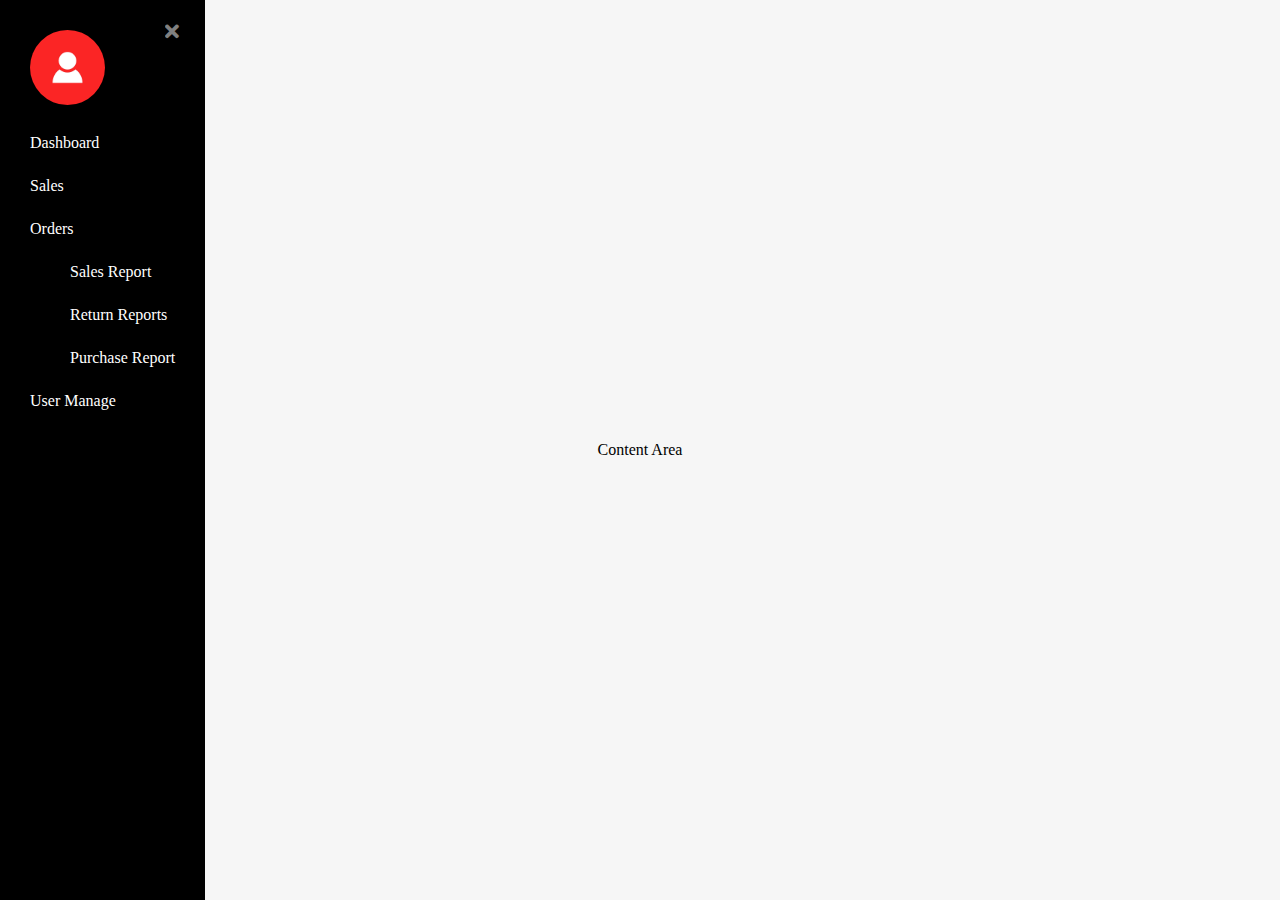
==== l22sidebar/index.html @ de17e0a9 "30 Nov 2022" ====
<!DOCTYPE html>
<html>
    
    <head>
        <title>Side Bar</title>
        
        <link rel="stylesheet" href="https://cdnjs.cloudflare.com/ajax/libs/font-awesome/5.15.4/css/all.min.css" integrity="sha512-1ycn6IcaQQ40/MKBW2W4Rhis/DbILU74C1vSrLJxCq57o941Ym01SwNsOMqvEBFlcgUa6xLiPY/NS5R+E6ztJQ==" crossorigin="anonymous" referrerpolicy="no-referrer" />

        <link href="style.css" rel="stylesheet"  type="text/css">

    </head>
    

    <body>
        <button type="button" class="nav-btn open-btn">
            <i class="fas fa-bars"></i>
        </button>
        
        <div class="nav nav-bg visible">
            <button class="nav-btn close-btn"><i class="fas fa-times"></i></button>
            <img src="avatar.png" class="logo" alt="avatar">

            <ul class="list-group">
                <li><a href="javascript:void(0);" class="list-group-item"></a>Dashboard</li>
                <li><a href="javascript:void(0);" class="list-group-item"></a>Sales</li>
                <li><a href="javascript:void(0);" class="list-group-item"></a>Orders</li>

                <li>
                    <ul>
                        <li><a href="javascript:void(0);" class="list-group-item"></a>Sales Report</li>
                        <li><a href="javascript:void(0);" class="list-group-item"></a>Return Reports</li>
                        <li><a href="javascript:void(0);" class="list-group-item"></a>Purchase Report</li>
                        
                    </ul>

                </li>
                <li><a href="javascript:void(0);" class="list-group-item"></a>User Manage</li>

            </ul>

        </div>
        
        <div class="content">
            <p>Content Area</p> 
        </div>



        <script src="app.js"></script>
    </body>
</html>
---- l22sidebar/style.css ----
*{
    box-sizing: border-box;
}

body{
    background: #f6f6f6f6;
    height: 100vh;

    display: flex;
    justify-content: center;
    align-items: center;

    padding: 0;
    margin: 0;

}

.logo{
    width: 75px;
    border-radius: 50%;

}
.nav-btn{
    border: none;
    background-color: transparent;
    font-size: 20px;
    cursor: pointer;
}
.open-btn{
    position: fixed;
    left: 10px;
    top: 10px;

}
.close-btn{
    color: #fff;
    position: absolute;
    right: 20px;
    top: 20px;
    
    opacity: 0.5;
}
.close-btn:hover{
    color: red;
}
.nav{
    height: 100vh;
    padding: 30px;

    color: #fff;

    position: fixed;
    left: 0;
    top: 0;
    
    transform: translate(-100%);

}
.nav.nav-bg{
    background-color: #000;
}
.nav.visible{
    transform: translate(0);
}

.list-group{
    list-style-type: none;
    padding: 0;
}
.list-group li{
    margin: 25px 0;
}
.list-group .list-group-item{
    color: #fff;
    font-size: 15px;
    text-decoration: none;
    text-transform: uppercase;

}

.list-group ul{
    list-style: none;
}



/* 30NB */
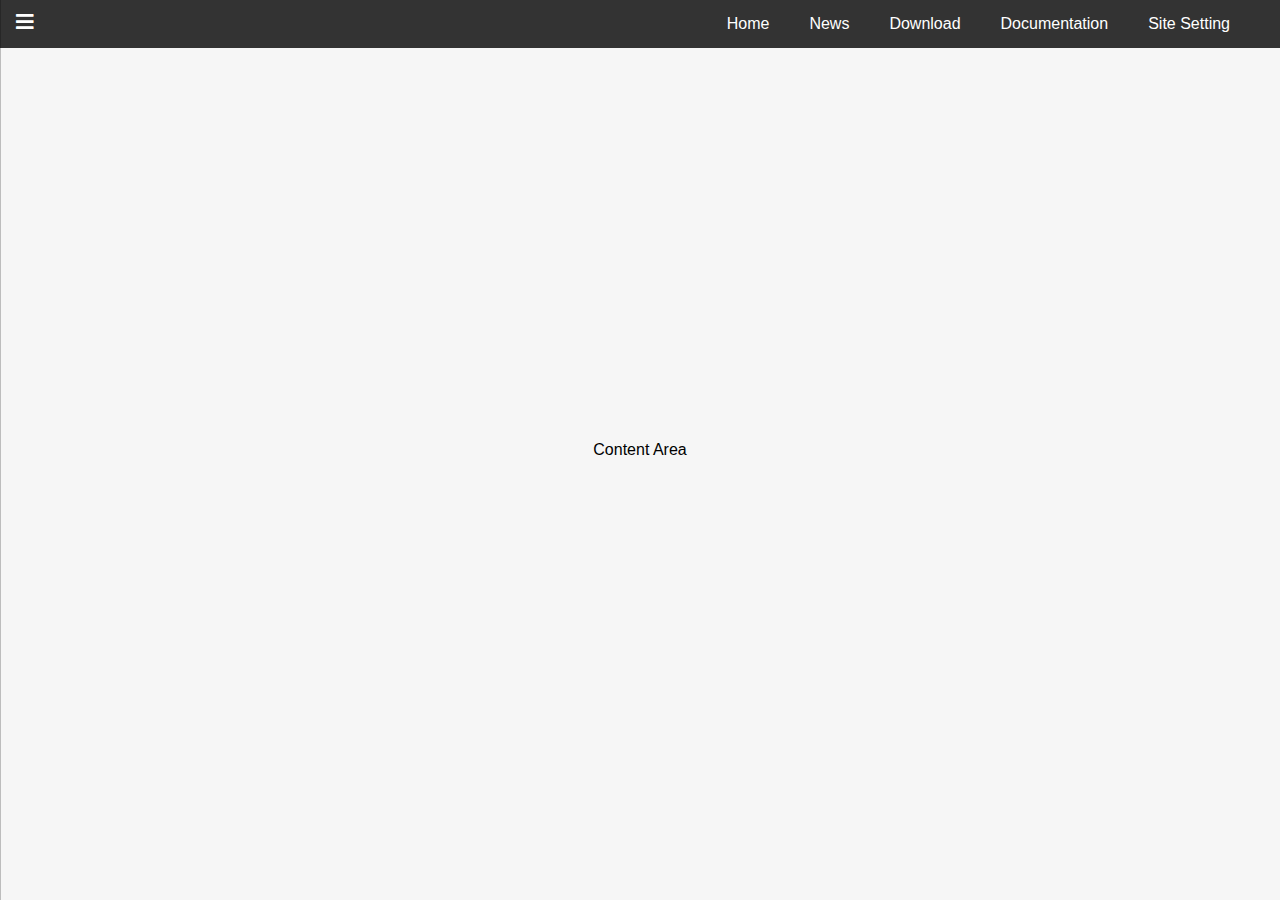
==== commit e45df84c: "12 Dec 2022" ====
--- a/l22sidebar/index.html
+++ b/l22sidebar/index.html
@@ -1,51 +1,90 @@
 <!DOCTYPE html>
 <html>
-    
     <head>
         <title>Side Bar</title>
-        
         <link rel="stylesheet" href="https://cdnjs.cloudflare.com/ajax/libs/font-awesome/5.15.4/css/all.min.css" integrity="sha512-1ycn6IcaQQ40/MKBW2W4Rhis/DbILU74C1vSrLJxCq57o941Ym01SwNsOMqvEBFlcgUa6xLiPY/NS5R+E6ztJQ==" crossorigin="anonymous" referrerpolicy="no-referrer" />
 
-        <link href="style.css" rel="stylesheet"  type="text/css">
+        <link href="./style.css" rel="stylesheet" type="text/css" />
+    </head>
+    <body>
 
-    </head>
-    
+    <nav class="navbar">
+        <a href="javascript:void(0);">Home</a>
+        <a href="javascript:void(0);">News</a>
+        <div class="dropdown">
+            <button type="button" class="dropdown-toggle">Download</button>
+            <div class="dropdown-menu">
+                <a href="javascript:void(0);" class="dropdown-item">PDF</a>
+                <a href="javascript:void(0);" class="dropdown-item">Audio</a>
+                <a href="javascript:void(0);" class="dropdown-item">Video</a>
+            </div>
+        </div>
 
-    <body>
-        <button type="button" class="nav-btn open-btn">
-            <i class="fas fa-bars"></i>
+        <a href="javascript:void(0)">Documentation</a>
+        <div class="dropdown">
+            <button type="buton" class="dropdown-toggle">Site Setting</button>
+            <div class="dropdown-menu-mega">
+                <div class="header">
+                    <h2>Mega Menu</h2>
+                </div>
+                <div class="row">
+                    <div class="col-4">
+                        <h4>Connection</h4>
+                        <a href="javascript:void(0);">API Request</a>
+                        <a href="javascript:void(0);">Private Token</a>
+                        <a href="javascript:void(0);">AWS Hosting</a>
+                    </div>
+
+                    <div class="col-4">
+                        <h4>Resource</h4>
+                        <a href="javascript:void(0);">Github</a>
+                        <a href="javascript:void(0);">Gitlab</a>
+                        <a href="javascript:void(0);">Bitbucket</a>
+                    </div>
+
+                    <div class="col-4">
+                        <h4>Setting</h4>
+                        <a href="javascript:void(0);">View Profile</a>
+                        <a href="javascript:void(0);">Change Profile</a>
+                        <a href="javascript:void(0);">Logout</a>
+                    </div>
+
+                </div>
+            </div>
+        </div>
+    </nav>
+        
+     <button type="button" class="nav-btn open-btn">
+        <i class="fas fa-bars"></i>
+     </button>
+
+     <div class="nav nav-bg">
+        <button type="button" class="nav-btn close-btn">
+            <i class="fas fa-times"></i>
         </button>
-        
-        <div class="nav nav-bg visible">
-            <button class="nav-btn close-btn"><i class="fas fa-times"></i></button>
-            <img src="avatar.png" class="logo" alt="avatar">
+        <img src="./avatar.png" id="logo" class="logo" alt="user" />
 
-            <ul class="list-group">
-                <li><a href="javascript:void(0);" class="list-group-item"></a>Dashboard</li>
-                <li><a href="javascript:void(0);" class="list-group-item"></a>Sales</li>
-                <li><a href="javascript:void(0);" class="list-group-item"></a>Orders</li>
+        <ul class="list-group">
+            <li><a href="javascript:void(0);" class="list-group-item">Dashboard</a></li>
+            <li><a href="javascript:void(0);" class="list-group-item">Sales</a></li>
+            <li><a href="javascript:void(0);" class="list-group-item">Orders</a></li>
+            <li>
+                <ul>
+                    <li><a href="javascript:void(0);" class="list-group-item">Sales Report</a></li>
+                    <li><a href="javascript:void(0);" class="list-group-item">Return Report</a></li>
+                    <li><a href="javascript:void(0);" class="list-group-item">Purchase Report</a></li>
+                </ul>
+            </li>
+            <li><a href="javascript:void(0);" class="list-group-item">User Manage</a></li>
+        </ul>
+     </div>
 
-                <li>
-                    <ul>
-                        <li><a href="javascript:void(0);" class="list-group-item"></a>Sales Report</li>
-                        <li><a href="javascript:void(0);" class="list-group-item"></a>Return Reports</li>
-                        <li><a href="javascript:void(0);" class="list-group-item"></a>Purchase Report</li>
-                        
-                    </ul>
-
-                </li>
-                <li><a href="javascript:void(0);" class="list-group-item"></a>User Manage</li>
-
-            </ul>
-
-        </div>
-        
-        <div class="content">
-            <p>Content Area</p> 
-        </div>
+     <div class="content">
+        <p>Content Area</p>
+     </div>
 
 
 
-        <script src="app.js"></script>
+     <script src="./app.js" type="text/javascript"></script>
     </body>
 </html>--- a/l22sidebar/style.css
+++ b/l22sidebar/style.css
@@ -1,87 +1,216 @@
 *{
-    box-sizing: border-box;
+    font-family:sans-serif;
+    box-sizing:border-box;
 }
 
 body{
-    background: #f6f6f6f6;
-    height: 100vh;
-
+    height:100vh;
+    background-color:#f6f6f6;
+
+    display:flex;
+    justify-content:center;
+    align-items:center;
+
+    padding:0;
+    margin:0;
+}
+
+/* Start Navigation  */
+.navbar{
+    width:100%;
+    background:#333;
+
+    position:fixed;
+    top:0;
+    left:0;
+
+    display:flex;
+    justify-content:end;
+
+    padding:0 30px;
+}
+
+.navbar a{
+    text-decoration:none;
+    color:#fff;
+
+    padding:15px 20px;
+}
+
+.dropdown .dropdown-toggle{
+    background-color:inherit;
+    color:#fff;
+    border:none;
+    outline:none;
+    font-size:16px;
+    padding:15px 20px;
+}
+
+.navbar a:hover,.dropdown:hover .dropdown-toggle{
+    background:slateblue;
+}
+
+.dropdown-menu,.dropdown-menu-mega{
+    min-width:130px;
+    background:#f4f4f4;
+    box-shadow:0 10px 15px rgba(0,0,0,0.2);
+
+    position:absolute;
+    z-index:1;
+
+    display:none;
+}
+
+.dropdown-menu a{
+    color:#000;
+    text-decoration:none;
+
+    display:block;
+    text-align:left;
+}
+
+.dropdown-menu a:hover{
+    background:#ddd;
+}
+
+.dropdown:hover .dropdown-menu,.dropdown:hover .dropdown-menu-mega{
+    display:block;
+}
+
+.dropdown-menu-mega{
+    width: 100%;
+    left: 0;
+}
+.dropdown-menu-mega .header{
+    background: linear-gradient(75deg,gray,black);
+    color: #fff;
+    padding: 10px;
+}
+.row{
     display: flex;
-    justify-content: center;
-    align-items: center;
-
-    padding: 0;
-    margin: 0;
-
-}
-
+    background-color:#f4f4f4;
+    padding: 30px;
+}
+.col-4{
+    width: 33.33%;
+}
+.col-4 h4{
+    text-align: center;
+    text-decoration: underline;
+}
+.col-4 a{
+    color: #000;
+    text-decoration: none;
+    text-align: center;
+    
+    padding: 20px;
+    display: block;
+}
+.col-4 a:hover{
+    color: #fff;
+}
+
+/* End Navigation */
+
+/* Start Siderbar */
 .logo{
-    width: 75px;
-    border-radius: 50%;
-
-}
+    width:75px;
+    border-radius:50%;
+}
+
 .nav-btn{
-    border: none;
-    background-color: transparent;
-    font-size: 20px;
-    cursor: pointer;
-}
+    border:none;
+    background-color:transparent;
+    font-size:20px;
+    cursor:pointer;
+}
+
 .open-btn{
-    position: fixed;
-    left: 10px;
-    top: 10px;
-
-}
+    position:fixed;
+    left:10px;
+    top:10px;
+
+    z-index:2;
+}
+
+.fa-bars{
+    color:#fff;
+}
+
 .close-btn{
-    color: #fff;
-    position: absolute;
-    right: 20px;
-    top: 20px;
-    
-    opacity: 0.5;
-}
+    color:#fff;
+    position:absolute;
+    right:10px;
+    top:10px;
+}
+
 .close-btn:hover{
-    color: red;
-}
+    color:red;
+}
+
 .nav{
-    height: 100vh;
-    padding: 30px;
-
-    color: #fff;
-
-    position: fixed;
-    left: 0;
-    top: 0;
-    
-    transform: translate(-100%);
-
-}
+    /* width:280px; */
+    height:100vh;
+    padding:30px;
+    position:fixed;
+    left:0;
+    top:0;
+
+    z-index:3;
+
+    transform:translateX(-100%);
+    transition:all 0.3s ease;
+}
+
 .nav.nav-bg{
-    background-color: #000;
-}
+    background-color:#000;
+}
+
 .nav.visible{
+    transform:translate(0);
+}
+
+.list-group{
+    list-style:none;
+    padding:0;
+    margin:0;
+}
+
+.list-group li{
+    margin:25px 0;
+}
+
+.list-group .list-group-item{
+    background-color: steelblue;
+    text-decoration:none;
+    color:#fff;
+    font-size:15px;
+    text-transform:uppercase;
+
+    padding: 10px;
+    display: block;
+
+    transition: all .3s;
+}
+
+.list-group ul{
+    list-style:none;
+}
+.list-group ul .list-group-item{
+    background-color: slateblue;
+}
+
+.list-group .list-group-item:hover{
+    opacity: .8;
+    transform: translate(10px);
+}
+.list-group .list-group-item:active{
+    background-color: darkblue;
+    opacity: 1;
     transform: translate(0);
 }
-
-.list-group{
-    list-style-type: none;
-    padding: 0;
-}
-.list-group li{
-    margin: 25px 0;
-}
-.list-group .list-group-item{
-    color: #fff;
-    font-size: 15px;
-    text-decoration: none;
-    text-transform: uppercase;
-
-}
-
-.list-group ul{
-    list-style: none;
-}
-
+/* End Siderbar */
+/* 5NV */
 
 
 /* 30NB */